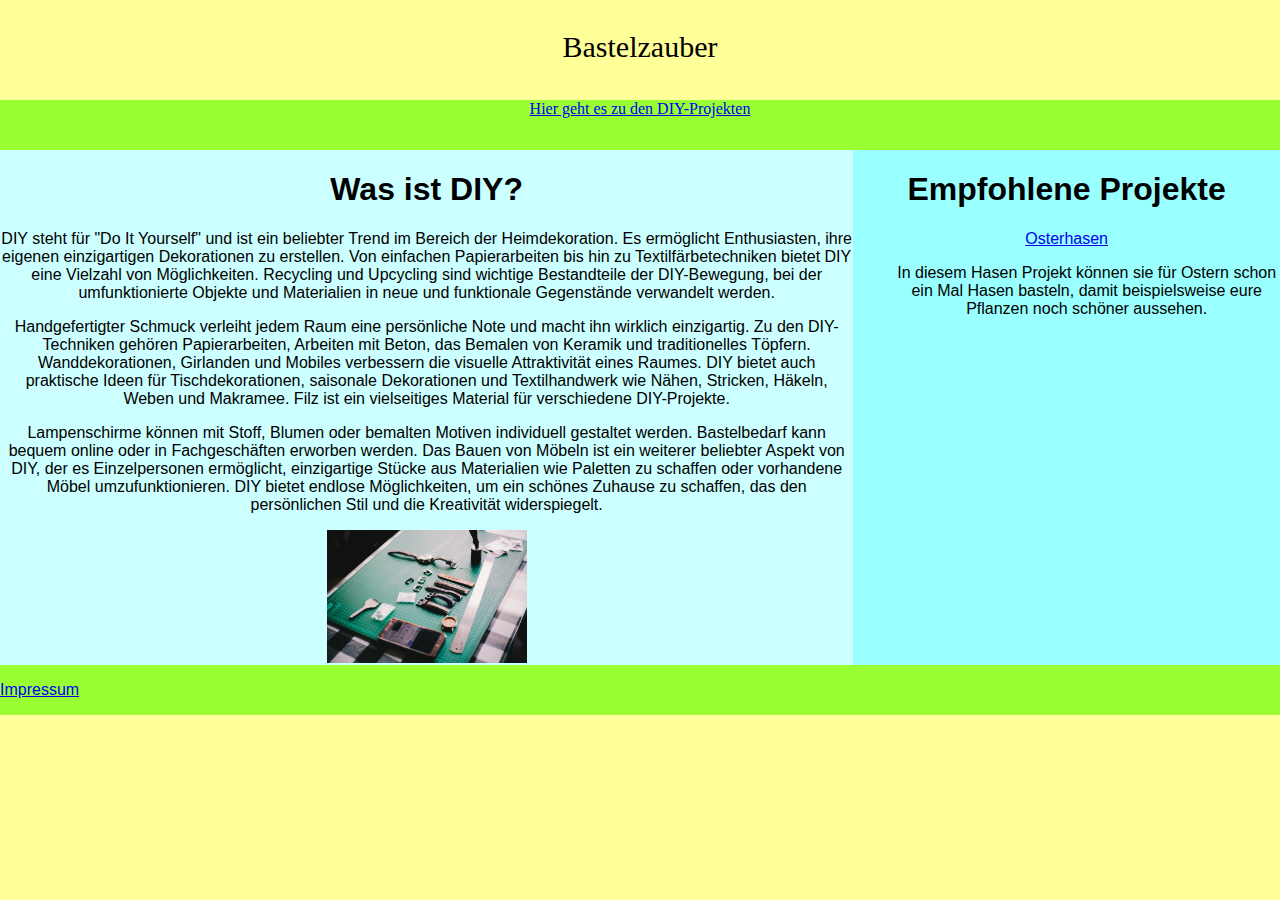
==== index.html @ f6effeb1 "Create index.html" ====
<!DOCTYPE html>
<html>
<head>
    <title>Bastelzauber</title>
    <style>
       
    </style>
    <link rel="stylesheet" href="stylesheet.css">

</head>
<body>
  <div class="gridcontainer">
    <header>
      <div class="Titel">
        <p>Bastelzauber</p>
      </div>
    </header>
    <nav>
      <div class="DIY-Projekte">
        <a href="Projektauswahlseite.html">Hier geht es zu den DIY-Projekten</a>
      </div>
    </nav>
    <main>
        <h1>Was ist DIY?</h1>
      <p>DIY steht für "Do It Yourself" und ist ein beliebter Trend im Bereich der Heimdekoration. Es ermöglicht Enthusiasten, ihre eigenen einzigartigen Dekorationen zu erstellen. Von einfachen Papierarbeiten bis hin zu Textilfärbetechniken bietet DIY eine Vielzahl von Möglichkeiten. Recycling und Upcycling sind wichtige Bestandteile der DIY-Bewegung, bei der umfunktionierte Objekte und Materialien in neue und funktionale Gegenstände verwandelt werden.</p>
      <p>Handgefertigter Schmuck verleiht jedem Raum eine persönliche Note und macht ihn wirklich einzigartig. Zu den DIY-Techniken gehören Papierarbeiten, Arbeiten mit Beton, das Bemalen von Keramik und traditionelles Töpfern. Wanddekorationen, Girlanden und Mobiles verbessern die visuelle Attraktivität eines Raumes. DIY bietet auch praktische Ideen für Tischdekorationen, saisonale Dekorationen und Textilhandwerk wie Nähen, Stricken, Häkeln, Weben und Makramee. Filz ist ein vielseitiges Material für verschiedene DIY-Projekte.</p>
      <p>Lampenschirme können mit Stoff, Blumen oder bemalten Motiven individuell gestaltet werden. Bastelbedarf kann bequem online oder in Fachgeschäften erworben werden. Das Bauen von Möbeln ist ein weiterer beliebter Aspekt von DIY, der es Einzelpersonen ermöglicht, einzigartige Stücke aus Materialien wie Paletten zu schaffen oder vorhandene Möbel umzufunktionieren. DIY bietet endlose Möglichkeiten, um ein schönes Zuhause zu schaffen, das den persönlichen Stil und die Kreativität widerspiegelt.</p>
      <img src="DIY_Handwerk.jpg " width="200">
      
    </main>
    <aside>
      <div class="empfohlen">
        <h1>Empfohlene Projekte</h1>
        <p><a href="Osterhasen.html">Osterhasen</a></p>
        <ul>
          <p>In diesem Hasen Projekt können sie für Ostern schon ein Mal Hasen basteln, damit beispielsweise eure Pflanzen noch schöner aussehen.</p>
        </ul>
      </div>
    </aside>
    <footer>
      <div class="Impressum">  
      <p><a href="Impressum">Impressum</a></p>
      </div>
    </footer>
  </div>
</body>
</html>
---- stylesheet.css ----
.Titel{
  text-align: center;
  font-family: Impact;
  font-size: 30px;
}
.empfohlen{
  text-align: center;
  
}
.DIY-Projekte{
  text-align: center;
  text-decoration: none;
  box-shadow: none;
}
.impressum{
  text-align: center;
  text-decoration: none;
  box-shadow: none;
}
body {
  margin: 0;
  padding: 0;
  font-family: Arial, sans-serif;
  background-color: #ffff99
}
header {
  background-color: #ffff99;
  grid-column: 1/ span 3;
}
nav {
  background-color: #99FF33;
  grid-column: 1/ span 3;
  grid-row: 2;
  font-family: Georgia;
}

main {
  background-color: #CCFFFF;
  text-align: center;
}
aside {
 
  background-color: #99FFFF;
  
}
footer {
  background-color: #99FF33;
  grid-column: 1/ span 3;
}

.gridcontainer{
  display:grid;
  grid-template-rows: 100px 50px 515px 50px ;
  grid-template-columns: 2fr 1fr;
}

@media (max-width: 700px){
  body {
    margin: 0;
    padding: 0;
    font-family: Arial, sans-serif;
  }
  header {
    background-color: #ff7600;
    grid-column: 1 / span 2;
  }
  nav {
    background-color: #ccc;
    grid-column: 1 / span 2;
  }
  
  main {
    background-color: #5dc8cd;
  }
  aside {
    
    background-color: #afafe0;
    
  }
  footer {
    background-color: #006064;
    grid-column: 1 / span 2;
  }
  
  .gridcontainer{
    
    grid-template-rows: auto auto auto;
    grid-template-columns: 2fr 1fr;
  }
}
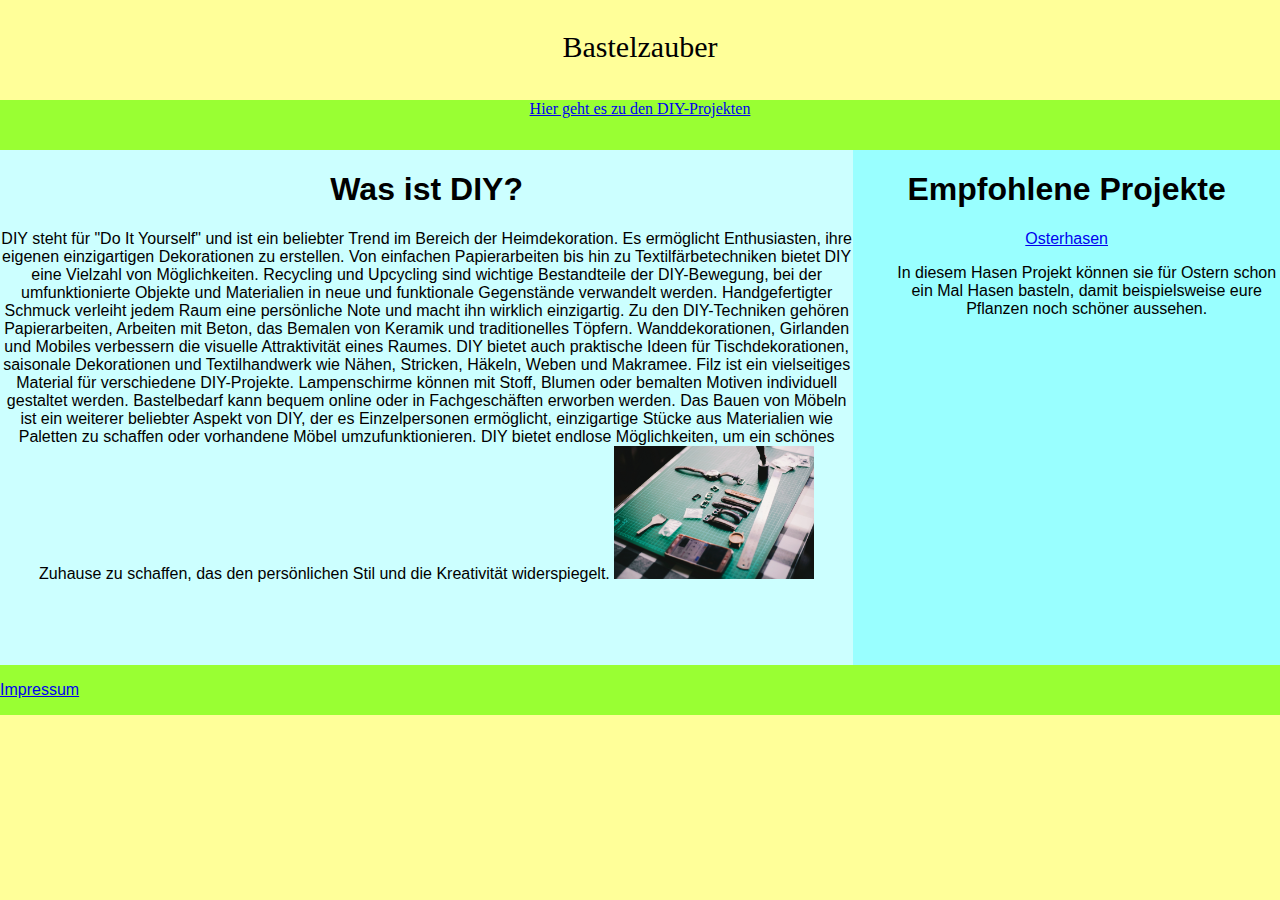
==== commit ac3613c9: "Update index.html" ====
--- a/index.html
+++ b/index.html
@@ -22,9 +22,9 @@
     </nav>
     <main>
         <h1>Was ist DIY?</h1>
-      <p>DIY steht für "Do It Yourself" und ist ein beliebter Trend im Bereich der Heimdekoration. Es ermöglicht Enthusiasten, ihre eigenen einzigartigen Dekorationen zu erstellen. Von einfachen Papierarbeiten bis hin zu Textilfärbetechniken bietet DIY eine Vielzahl von Möglichkeiten. Recycling und Upcycling sind wichtige Bestandteile der DIY-Bewegung, bei der umfunktionierte Objekte und Materialien in neue und funktionale Gegenstände verwandelt werden.</p>
-      <p>Handgefertigter Schmuck verleiht jedem Raum eine persönliche Note und macht ihn wirklich einzigartig. Zu den DIY-Techniken gehören Papierarbeiten, Arbeiten mit Beton, das Bemalen von Keramik und traditionelles Töpfern. Wanddekorationen, Girlanden und Mobiles verbessern die visuelle Attraktivität eines Raumes. DIY bietet auch praktische Ideen für Tischdekorationen, saisonale Dekorationen und Textilhandwerk wie Nähen, Stricken, Häkeln, Weben und Makramee. Filz ist ein vielseitiges Material für verschiedene DIY-Projekte.</p>
-      <p>Lampenschirme können mit Stoff, Blumen oder bemalten Motiven individuell gestaltet werden. Bastelbedarf kann bequem online oder in Fachgeschäften erworben werden. Das Bauen von Möbeln ist ein weiterer beliebter Aspekt von DIY, der es Einzelpersonen ermöglicht, einzigartige Stücke aus Materialien wie Paletten zu schaffen oder vorhandene Möbel umzufunktionieren. DIY bietet endlose Möglichkeiten, um ein schönes Zuhause zu schaffen, das den persönlichen Stil und die Kreativität widerspiegelt.</p>
+      <p2>DIY steht für "Do It Yourself" und ist ein beliebter Trend im Bereich der Heimdekoration. Es ermöglicht Enthusiasten, ihre eigenen einzigartigen Dekorationen zu erstellen. Von einfachen Papierarbeiten bis hin zu Textilfärbetechniken bietet DIY eine Vielzahl von Möglichkeiten. Recycling und Upcycling sind wichtige Bestandteile der DIY-Bewegung, bei der umfunktionierte Objekte und Materialien in neue und funktionale Gegenstände verwandelt werden.</p2>
+      <p2>Handgefertigter Schmuck verleiht jedem Raum eine persönliche Note und macht ihn wirklich einzigartig. Zu den DIY-Techniken gehören Papierarbeiten, Arbeiten mit Beton, das Bemalen von Keramik und traditionelles Töpfern. Wanddekorationen, Girlanden und Mobiles verbessern die visuelle Attraktivität eines Raumes. DIY bietet auch praktische Ideen für Tischdekorationen, saisonale Dekorationen und Textilhandwerk wie Nähen, Stricken, Häkeln, Weben und Makramee. Filz ist ein vielseitiges Material für verschiedene DIY-Projekte.</p2>
+      <p2>Lampenschirme können mit Stoff, Blumen oder bemalten Motiven individuell gestaltet werden. Bastelbedarf kann bequem online oder in Fachgeschäften erworben werden. Das Bauen von Möbeln ist ein weiterer beliebter Aspekt von DIY, der es Einzelpersonen ermöglicht, einzigartige Stücke aus Materialien wie Paletten zu schaffen oder vorhandene Möbel umzufunktionieren. DIY bietet endlose Möglichkeiten, um ein schönes Zuhause zu schaffen, das den persönlichen Stil und die Kreativität widerspiegelt.</p2>
       <img src="DIY_Handwerk.jpg " width="200">
       
     </main>
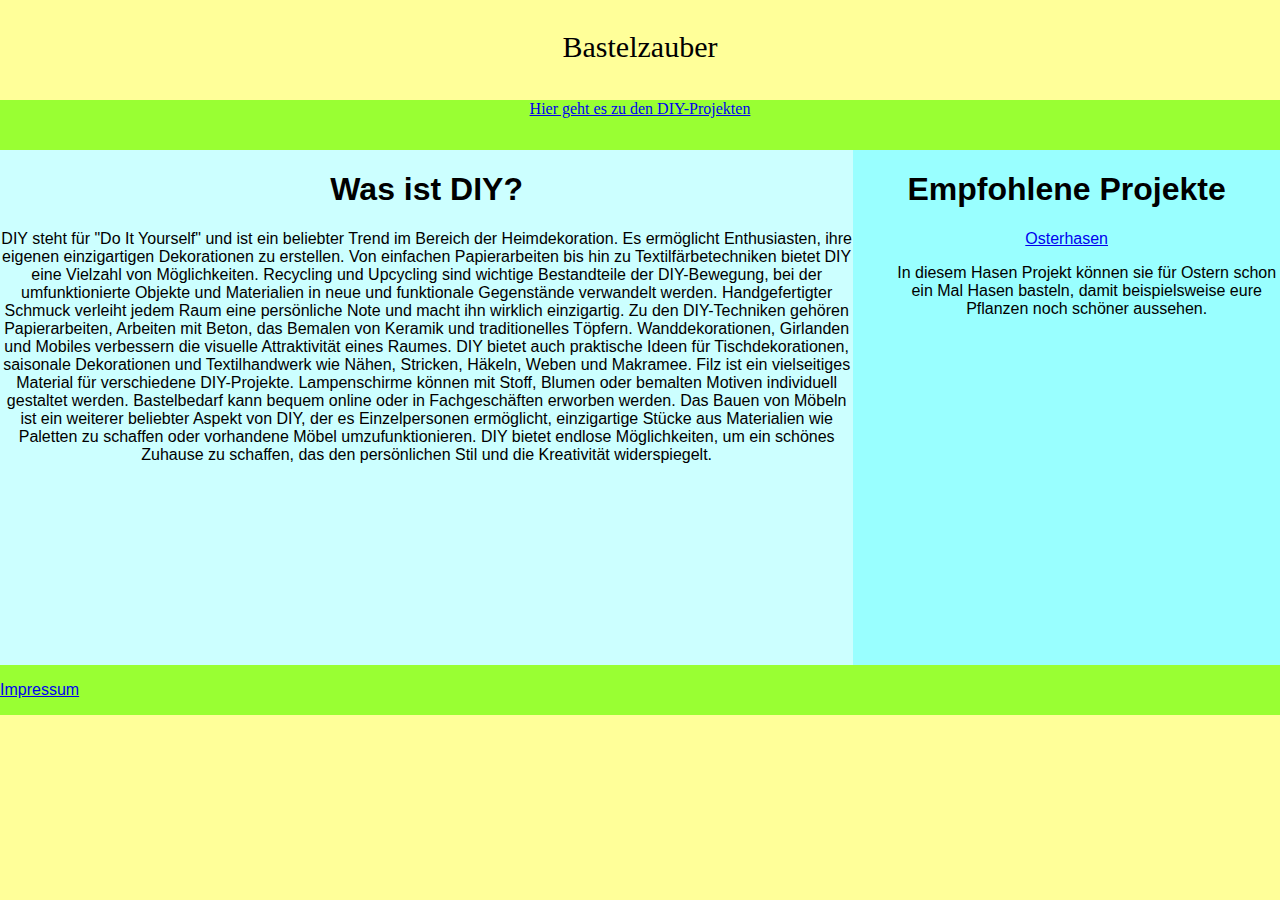
==== commit 76f1403d: "Update index.html" ====
--- a/index.html
+++ b/index.html
@@ -25,7 +25,7 @@
       <p2>DIY steht für "Do It Yourself" und ist ein beliebter Trend im Bereich der Heimdekoration. Es ermöglicht Enthusiasten, ihre eigenen einzigartigen Dekorationen zu erstellen. Von einfachen Papierarbeiten bis hin zu Textilfärbetechniken bietet DIY eine Vielzahl von Möglichkeiten. Recycling und Upcycling sind wichtige Bestandteile der DIY-Bewegung, bei der umfunktionierte Objekte und Materialien in neue und funktionale Gegenstände verwandelt werden.</p2>
       <p2>Handgefertigter Schmuck verleiht jedem Raum eine persönliche Note und macht ihn wirklich einzigartig. Zu den DIY-Techniken gehören Papierarbeiten, Arbeiten mit Beton, das Bemalen von Keramik und traditionelles Töpfern. Wanddekorationen, Girlanden und Mobiles verbessern die visuelle Attraktivität eines Raumes. DIY bietet auch praktische Ideen für Tischdekorationen, saisonale Dekorationen und Textilhandwerk wie Nähen, Stricken, Häkeln, Weben und Makramee. Filz ist ein vielseitiges Material für verschiedene DIY-Projekte.</p2>
       <p2>Lampenschirme können mit Stoff, Blumen oder bemalten Motiven individuell gestaltet werden. Bastelbedarf kann bequem online oder in Fachgeschäften erworben werden. Das Bauen von Möbeln ist ein weiterer beliebter Aspekt von DIY, der es Einzelpersonen ermöglicht, einzigartige Stücke aus Materialien wie Paletten zu schaffen oder vorhandene Möbel umzufunktionieren. DIY bietet endlose Möglichkeiten, um ein schönes Zuhause zu schaffen, das den persönlichen Stil und die Kreativität widerspiegelt.</p2>
-      <img src="DIY_Handwerk.jpg " width="200">
+  
       
     </main>
     <aside>
--- a/stylesheet.css
+++ b/stylesheet.css
@@ -5,7 +5,10 @@
 }
 .empfohlen{
   text-align: center;
-  
+
+.p1{
+  font-size: 15px;
+}  
 }
 .DIY-Projekte{
   text-align: center;
@@ -87,4 +90,4 @@
     grid-template-rows: auto auto auto;
     grid-template-columns: 2fr 1fr;
   }
-}+}
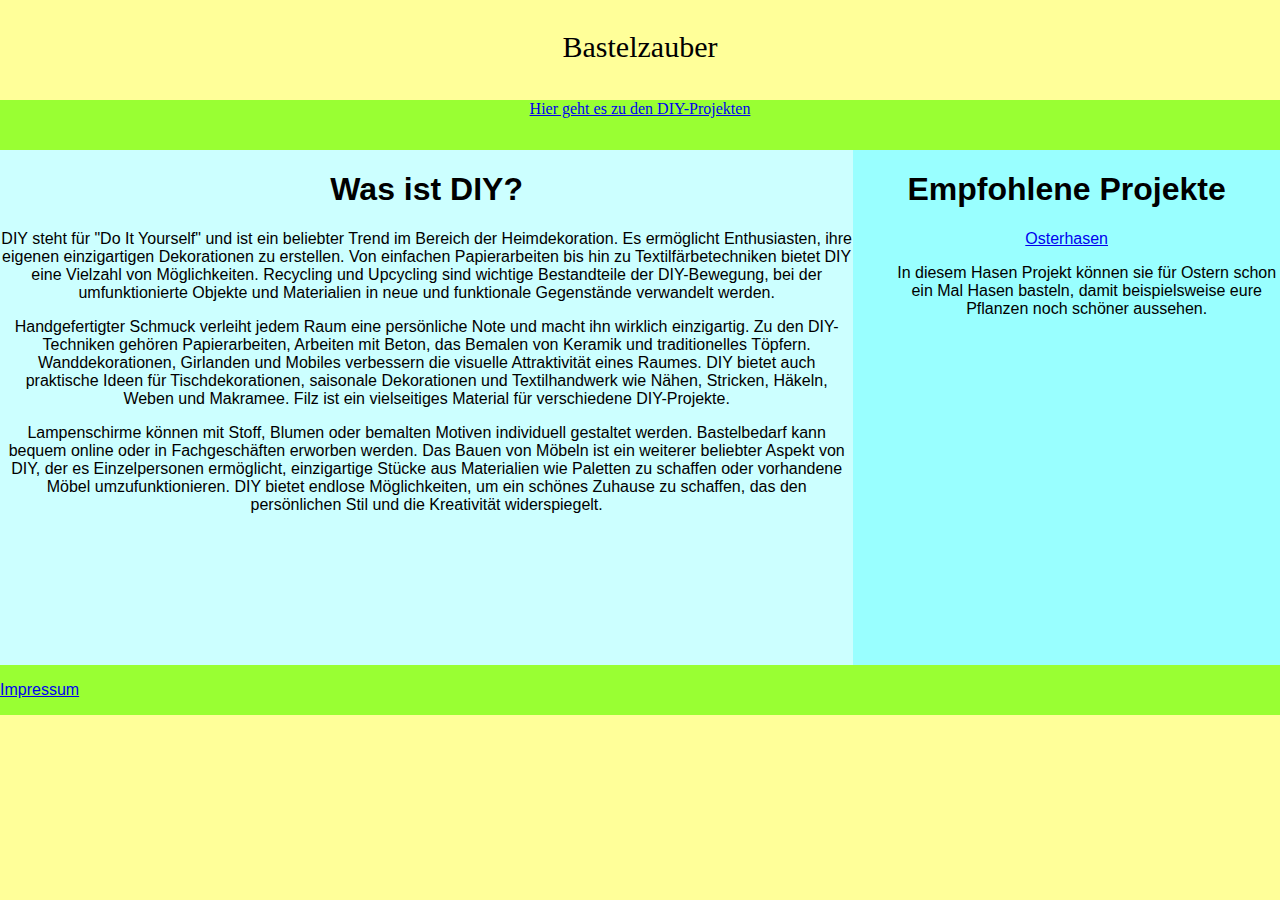
==== commit d10b02f3: "Update index.html" ====
--- a/index.html
+++ b/index.html
@@ -22,9 +22,9 @@
     </nav>
     <main>
         <h1>Was ist DIY?</h1>
-      <p2>DIY steht für "Do It Yourself" und ist ein beliebter Trend im Bereich der Heimdekoration. Es ermöglicht Enthusiasten, ihre eigenen einzigartigen Dekorationen zu erstellen. Von einfachen Papierarbeiten bis hin zu Textilfärbetechniken bietet DIY eine Vielzahl von Möglichkeiten. Recycling und Upcycling sind wichtige Bestandteile der DIY-Bewegung, bei der umfunktionierte Objekte und Materialien in neue und funktionale Gegenstände verwandelt werden.</p2>
-      <p2>Handgefertigter Schmuck verleiht jedem Raum eine persönliche Note und macht ihn wirklich einzigartig. Zu den DIY-Techniken gehören Papierarbeiten, Arbeiten mit Beton, das Bemalen von Keramik und traditionelles Töpfern. Wanddekorationen, Girlanden und Mobiles verbessern die visuelle Attraktivität eines Raumes. DIY bietet auch praktische Ideen für Tischdekorationen, saisonale Dekorationen und Textilhandwerk wie Nähen, Stricken, Häkeln, Weben und Makramee. Filz ist ein vielseitiges Material für verschiedene DIY-Projekte.</p2>
-      <p2>Lampenschirme können mit Stoff, Blumen oder bemalten Motiven individuell gestaltet werden. Bastelbedarf kann bequem online oder in Fachgeschäften erworben werden. Das Bauen von Möbeln ist ein weiterer beliebter Aspekt von DIY, der es Einzelpersonen ermöglicht, einzigartige Stücke aus Materialien wie Paletten zu schaffen oder vorhandene Möbel umzufunktionieren. DIY bietet endlose Möglichkeiten, um ein schönes Zuhause zu schaffen, das den persönlichen Stil und die Kreativität widerspiegelt.</p2>
+      <p>DIY steht für "Do It Yourself" und ist ein beliebter Trend im Bereich der Heimdekoration. Es ermöglicht Enthusiasten, ihre eigenen einzigartigen Dekorationen zu erstellen. Von einfachen Papierarbeiten bis hin zu Textilfärbetechniken bietet DIY eine Vielzahl von Möglichkeiten. Recycling und Upcycling sind wichtige Bestandteile der DIY-Bewegung, bei der umfunktionierte Objekte und Materialien in neue und funktionale Gegenstände verwandelt werden.</p>
+      <p>Handgefertigter Schmuck verleiht jedem Raum eine persönliche Note und macht ihn wirklich einzigartig. Zu den DIY-Techniken gehören Papierarbeiten, Arbeiten mit Beton, das Bemalen von Keramik und traditionelles Töpfern. Wanddekorationen, Girlanden und Mobiles verbessern die visuelle Attraktivität eines Raumes. DIY bietet auch praktische Ideen für Tischdekorationen, saisonale Dekorationen und Textilhandwerk wie Nähen, Stricken, Häkeln, Weben und Makramee. Filz ist ein vielseitiges Material für verschiedene DIY-Projekte.</p>
+      <p>Lampenschirme können mit Stoff, Blumen oder bemalten Motiven individuell gestaltet werden. Bastelbedarf kann bequem online oder in Fachgeschäften erworben werden. Das Bauen von Möbeln ist ein weiterer beliebter Aspekt von DIY, der es Einzelpersonen ermöglicht, einzigartige Stücke aus Materialien wie Paletten zu schaffen oder vorhandene Möbel umzufunktionieren. DIY bietet endlose Möglichkeiten, um ein schönes Zuhause zu schaffen, das den persönlichen Stil und die Kreativität widerspiegelt.</p>
   
       
     </main>
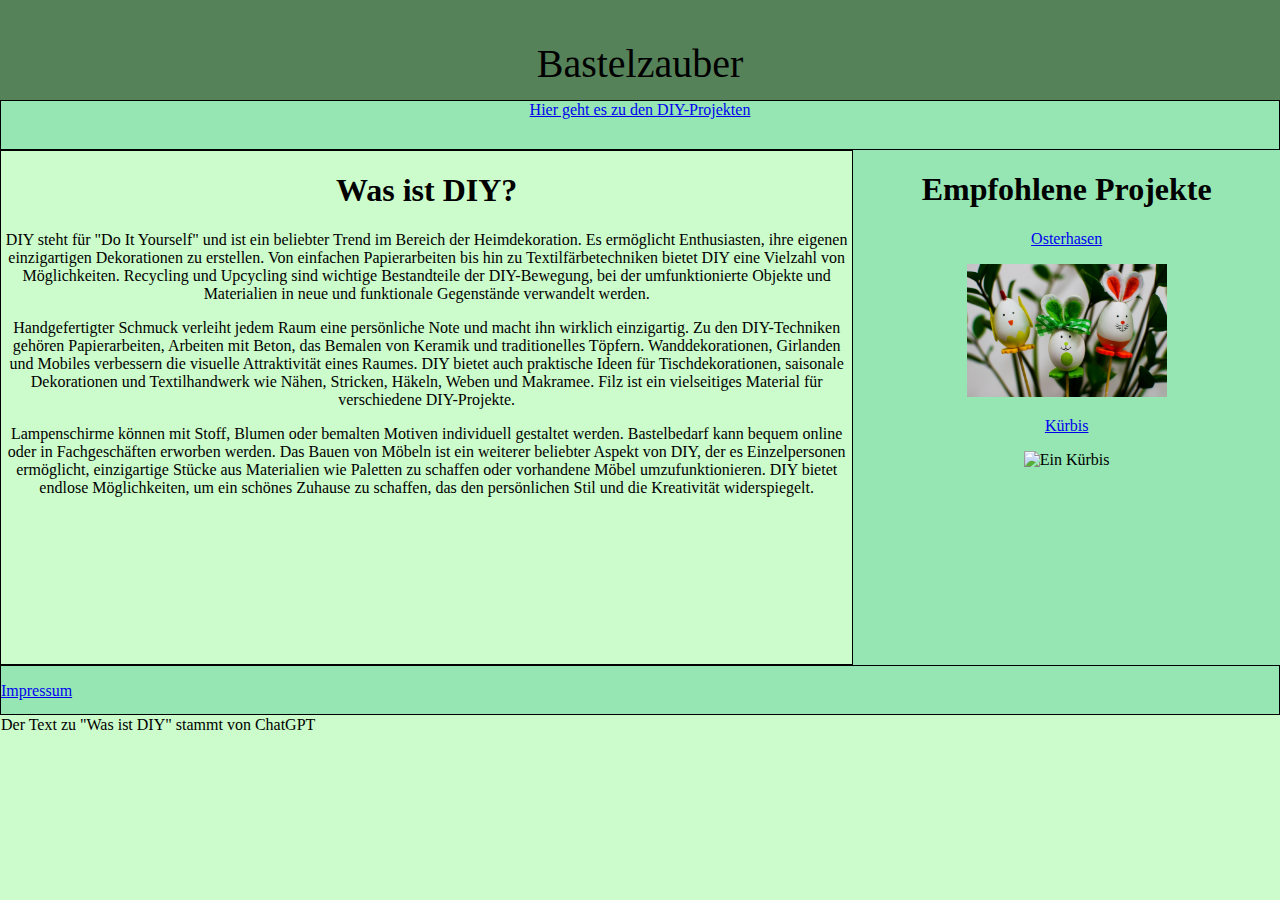
==== commit b25a0901: "Update index.html" ====
--- a/index.html
+++ b/index.html
@@ -1,10 +1,12 @@
 <!DOCTYPE html>
 <html>
 <head>
+    <meta name="author" content="[Mirhan Özden]">
+    <meta name="description" content="[Website für DIY-Projekte]">
+    <meta name="created" content="[25.06.2023]">
+    <meta name="modified" content="[26.06.2023]">
+    <meta charset="UTF-8">
     <title>Bastelzauber</title>
-    <style>
-       
-    </style>
     <link rel="stylesheet" href="stylesheet.css">
 
 </head>
@@ -32,14 +34,15 @@
       <div class="empfohlen">
         <h1>Empfohlene Projekte</h1>
         <p><a href="Osterhasen.html">Osterhasen</a></p>
-        <ul>
-          <p>In diesem Hasen Projekt können sie für Ostern schon ein Mal Hasen basteln, damit beispielsweise eure Pflanzen noch schöner aussehen.</p>
-        </ul>
+        <img src="Oster_Eier.jpg" width="200" alt="Osterhasen">
+        <p><a href="Kürbis.html">Kürbis</a></p>
+        <img src="Kürbis.jpg" width="200" alt="Ein Kürbis">
       </div>
     </aside>
     <footer>
       <div class="Impressum">  
-      <p><a href="Impressum">Impressum</a></p>
+      <p><a href="Impressum.html">Impressum</a></p>
+      <p>Der Text zu "Was ist DIY" stammt von ChatGPT</p>
       </div>
     </footer>
   </div>
--- a/stylesheet.css
+++ b/stylesheet.css
@@ -1,13 +1,14 @@
 .Titel{
   text-align: center;
   font-family: Impact;
-  font-size: 30px;
+  font-size: 40px;
 }
 .empfohlen{
   text-align: center;
 
-.p1{
-  font-size: 15px;
+.p{
+  font-size: 35px;
+  font-family: Libre Baskerville;
 }  
 }
 .DIY-Projekte{
@@ -19,36 +20,39 @@
   text-align: center;
   text-decoration: none;
   box-shadow: none;
+  border: 1px solid black;
 }
 body {
   margin: 0;
   padding: 0;
-  font-family: Arial, sans-serif;
-  background-color: #ffff99
+  background-color: #CCFCCB
 }
 header {
-  background-color: #ffff99;
+  background-color: #568259;
   grid-column: 1/ span 3;
 }
 nav {
-  background-color: #99FF33;
+  background-color: #96E6B3;
   grid-column: 1/ span 3;
   grid-row: 2;
   font-family: Georgia;
+ border: 1px solid black;
 }
 
 main {
-  background-color: #CCFFFF;
+  background-color: #CCFCCB;
   text-align: center;
+  border: 1px solid black;
 }
 aside {
  
-  background-color: #99FFFF;
+  background-color: #96E6B3;
   
 }
 footer {
-  background-color: #99FF33;
+  background-color: #96E6B3;
   grid-column: 1/ span 3;
+  border: 1px solid black;
 }
 
 .gridcontainer{
